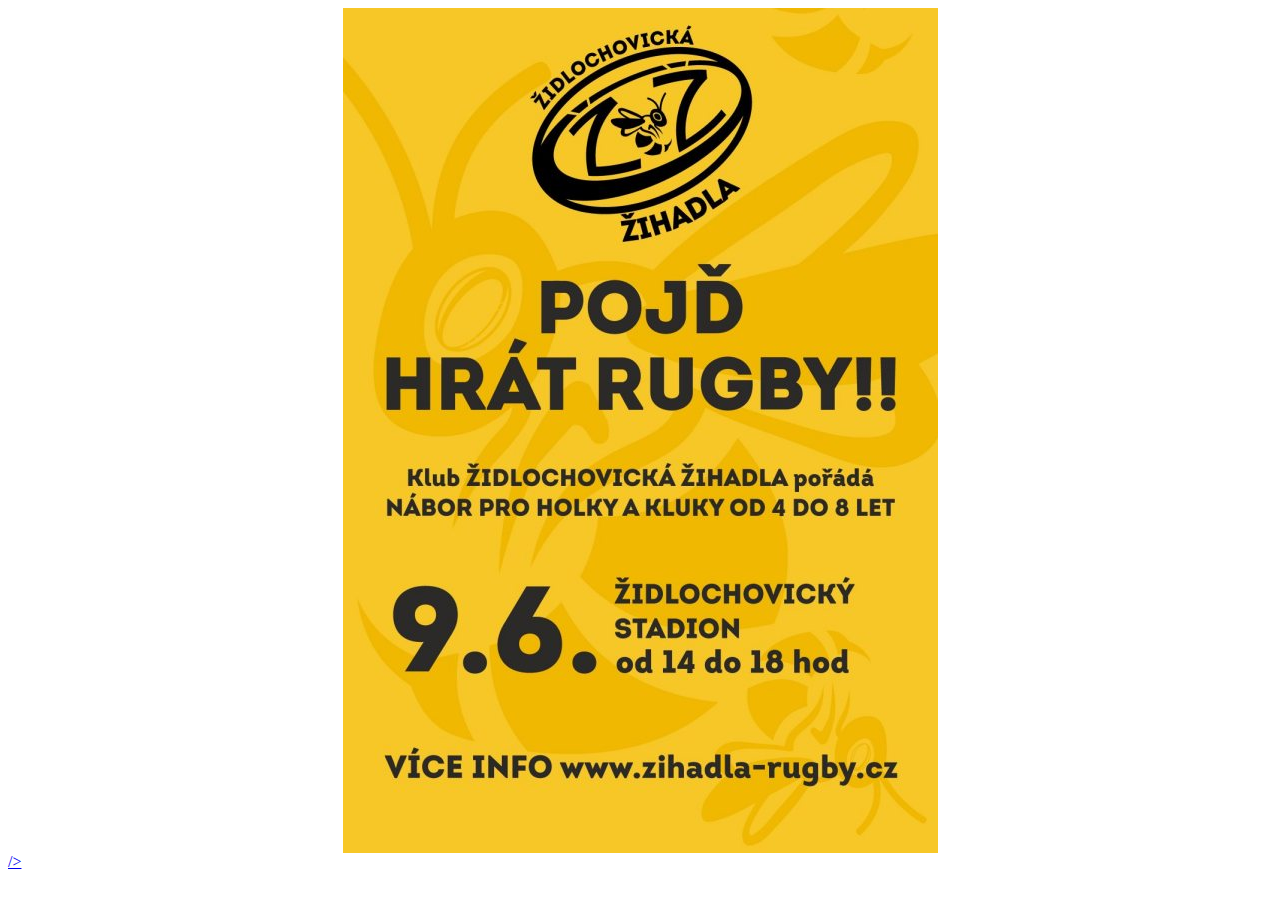
==== index.html @ d7dbe984 "Plakat" ====
<html>
    <head>
        <style>
         .center {
             display: block;
             margin-left: auto;
             margin-right: auto;
         }
        </style>
    </head>
    <body>
        <a href="https://www.facebook.com/profile.php?id=61559030283188">
            <img src="plakat.jpg" alt="Plakat" class="center"> />
        </a>
    </body>
</html>
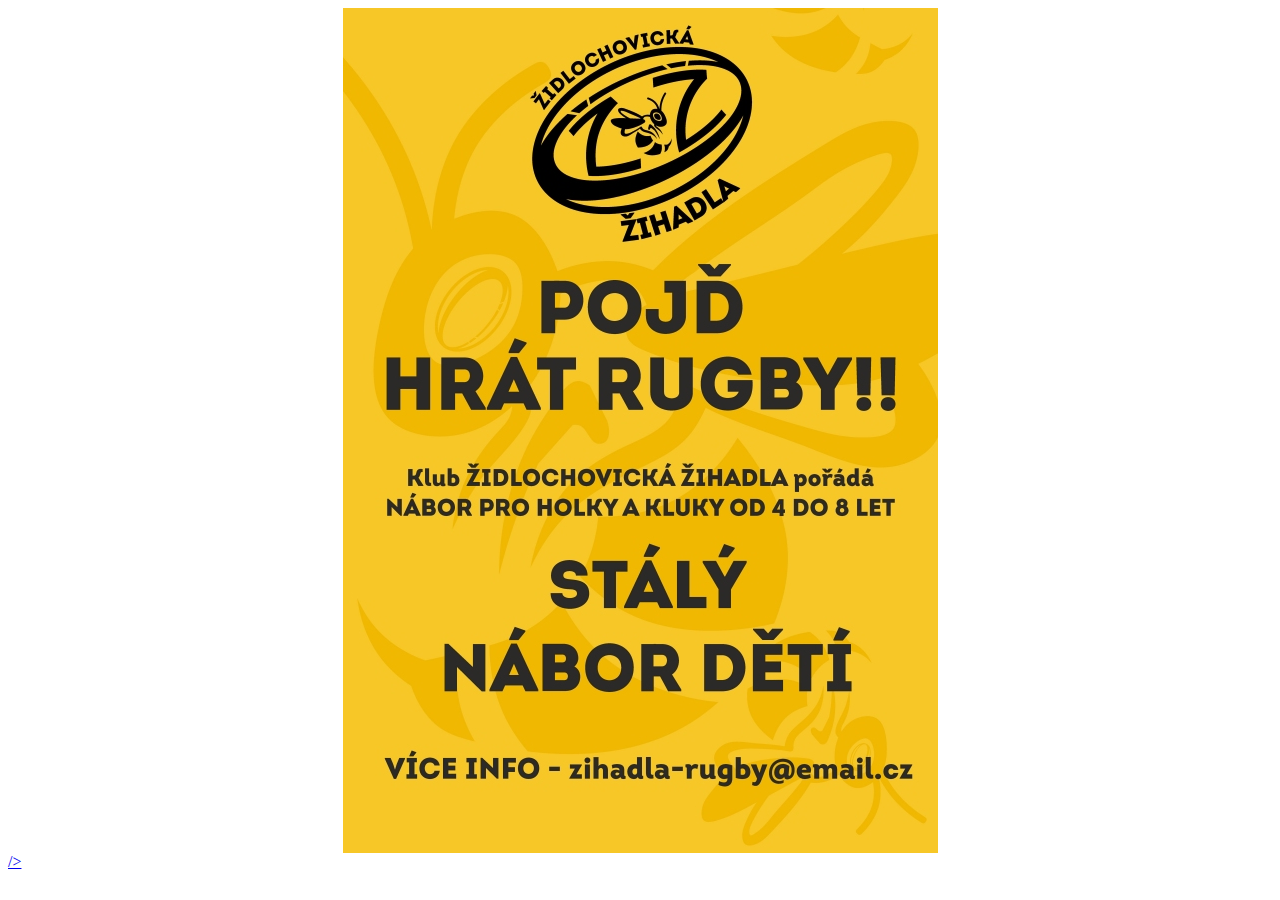
==== commit c37daadf: "Staly plakat" ====
--- a/index.html
+++ b/index.html
@@ -9,8 +9,8 @@
         </style>
     </head>
     <body>
-        <a href="https://www.facebook.com/profile.php?id=61559030283188">
-            <img src="plakat.jpg" alt="Plakat" class="center"> />
+        <a href="mailto:zihadla-rugby@email.cz">
+            <img src="plakat2.jpg" alt="Plakat" class="center"> />
         </a>
     </body>
 </html>
